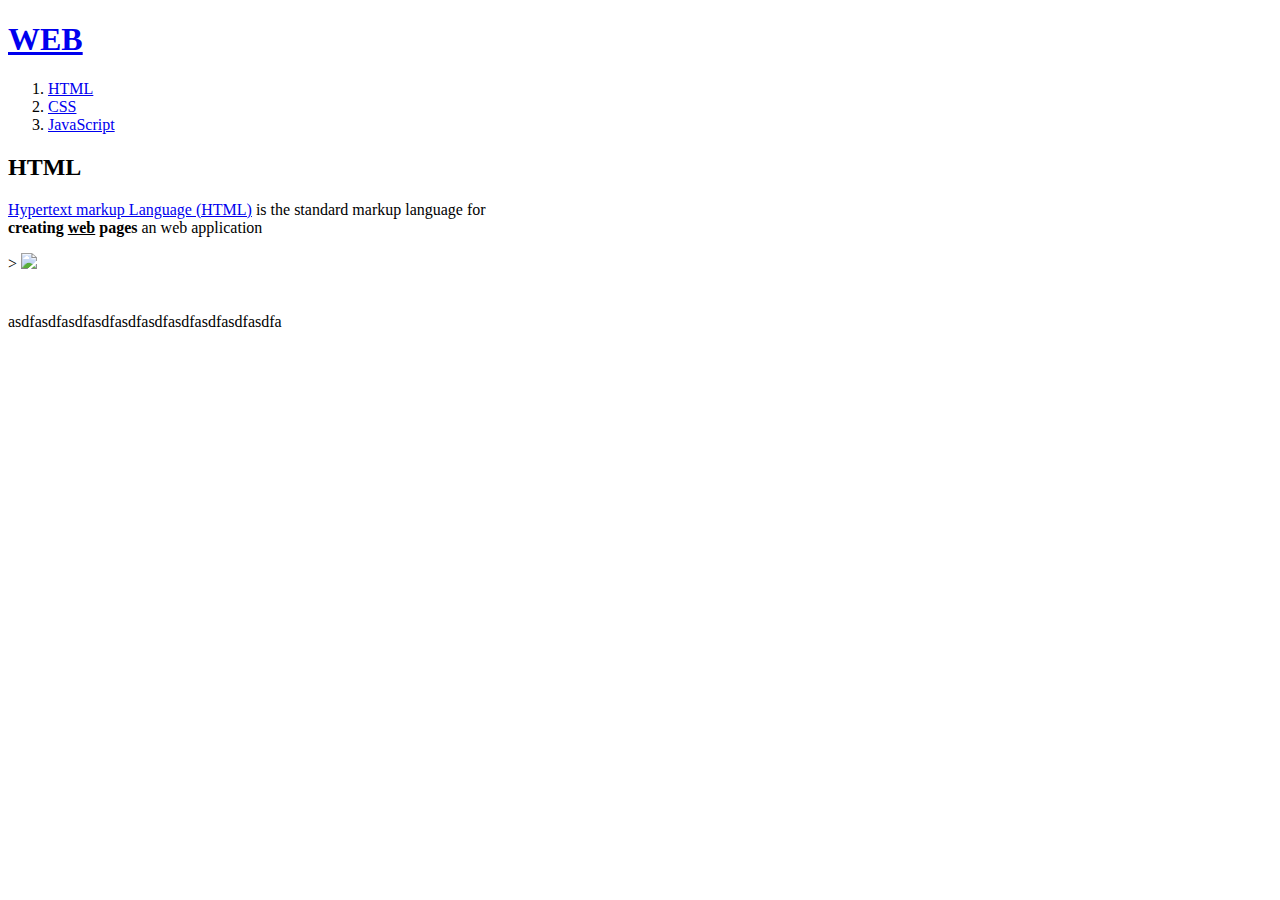
==== 1.html @ feb711ca "first version" ====
<!doctype html>
<html>
<head>
    <title>WEB1 - html</title> 
    <meta charset="utf-8">
</head>

<body>
    <h1><a href="index.html">WEB</a></h1>
    <ol>
        <li><a href="1.html">HTML</a></li>
        <li><a href="2.html">CSS</a></li>
        <li><a href="3.html">JavaScript</a></li>
    </ol>

    <h2>HTML</h2>

    <p><a href="https://www.w3.org/" target="_blank" title="abcde">Hypertext markup Language (HTML)</a> is the standard markup language for <br>
    <strong>creating <u>web</u> pages</strong> an web application <br>
    </p>>
    <img src="a.jpg" width = "50%">
    <p style="margin-top:40px;">asdfasdfasdfasdfasdfasdfasdfasdfasdfasdfa</p>
</body>
</html>
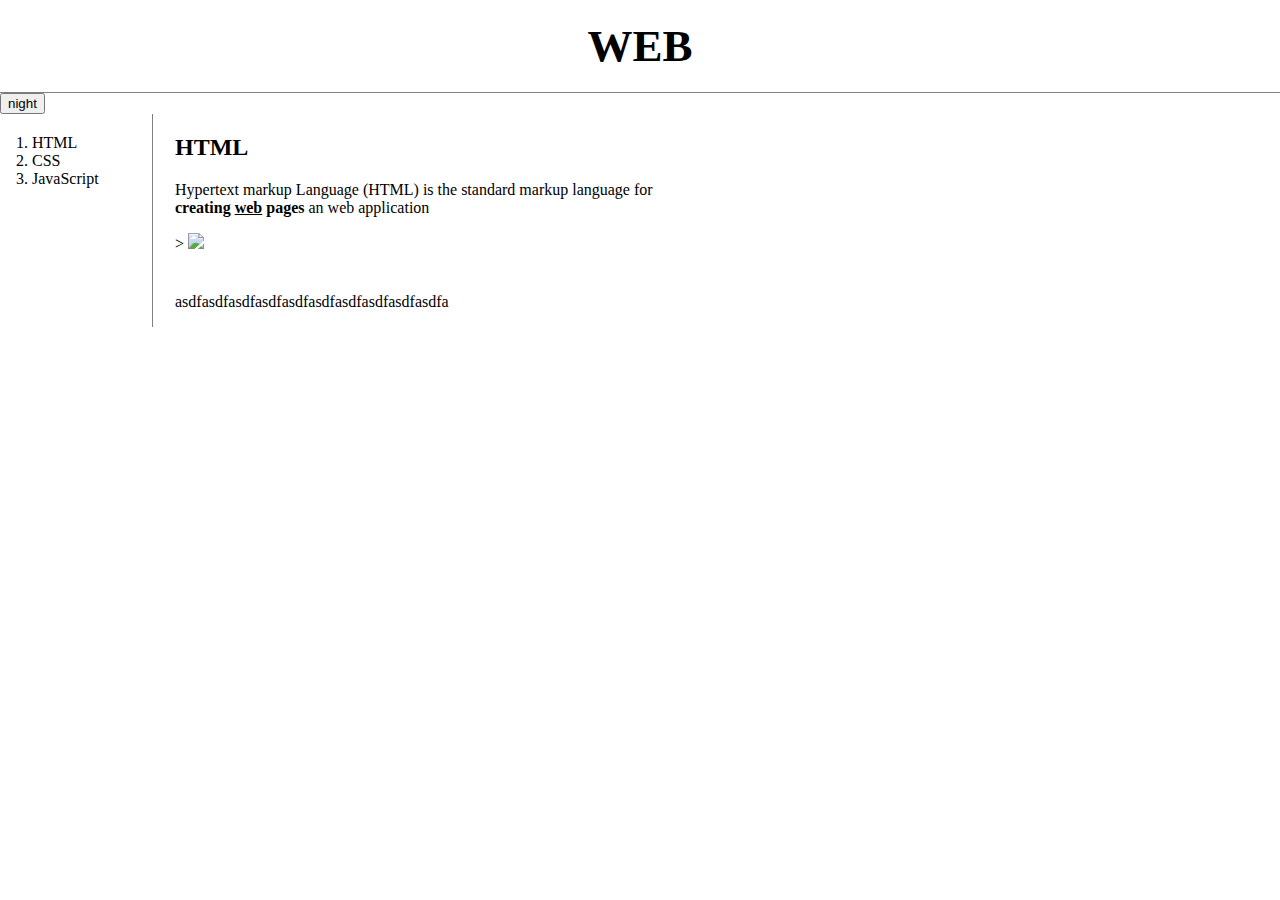
==== commit 15c17fdc: "update" ====
--- a/1.html
+++ b/1.html
@@ -3,22 +3,30 @@
 <head>
     <title>WEB1 - html</title> 
     <meta charset="utf-8">
+    <link rel="stylesheet" href="style.css">
+    <script src="https://ajax.googleapis.com/ajax/libs/jquery/3.5.1/jquery.min.js"></script>
+    <script src="colors.js"></script>
 </head>
 
 <body>
     <h1><a href="index.html">WEB</a></h1>
-    <ol>
+    <input id="night_day" type="button" value="night" onclick="nightDayHandler(this);">
+    <div id="layout">
+        <ol>
         <li><a href="1.html">HTML</a></li>
         <li><a href="2.html">CSS</a></li>
         <li><a href="3.html">JavaScript</a></li>
-    </ol>
+        </ol>
+        
+        <div id="article">
+            <h2>HTML</h2>
 
-    <h2>HTML</h2>
-
-    <p><a href="https://www.w3.org/" target="_blank" title="abcde">Hypertext markup Language (HTML)</a> is the standard markup language for <br>
-    <strong>creating <u>web</u> pages</strong> an web application <br>
-    </p>>
-    <img src="a.jpg" width = "50%">
-    <p style="margin-top:40px;">asdfasdfasdfasdfasdfasdfasdfasdfasdfasdfa</p>
+            <p><a href="https://www.w3.org/" target="_blank" title="abcde">Hypertext markup Language (HTML)</a> is the standard markup language for <br>
+            <strong>creating <u>web</u> pages</strong> an web application <br>
+            </p>>
+            <img src="a.jpg" width = "50%">
+            <p style="margin-top:40px;">asdfasdfasdfasdfasdfasdfasdfasdfasdfasdfa</p>    
+        </div>
+    </div>
 </body>
 </html>--- a/style.css
+++ b/style.css
@@ -0,0 +1,45 @@
+a{
+    color:black;
+    text-decoration: none;
+}
+h1{
+    font-size: 45px;
+    text-align: center;
+    border-bottom:1px solid gray;
+    margin:0;
+    padding:20px;
+}
+ol{
+    border-right:1px solid gray;
+    width: 100px;
+    margin:0;
+    padding:20px;
+}
+body{
+    margin:0;
+}
+.css{
+    font-weight: bold;
+    color:red;
+}
+#layout{
+    display:grid;
+    grid-template-columns: 150px 1fr;
+}
+#layout ol{
+    padding-left:32px;
+}
+#layout #article{
+    padding-left:25px;
+}
+@media(max-width:800px){
+    #layout{
+        display:block;
+    }
+    #layout ol{
+        border-right:none;
+    }
+    h1{
+        border-bottom: none;
+    }
+}